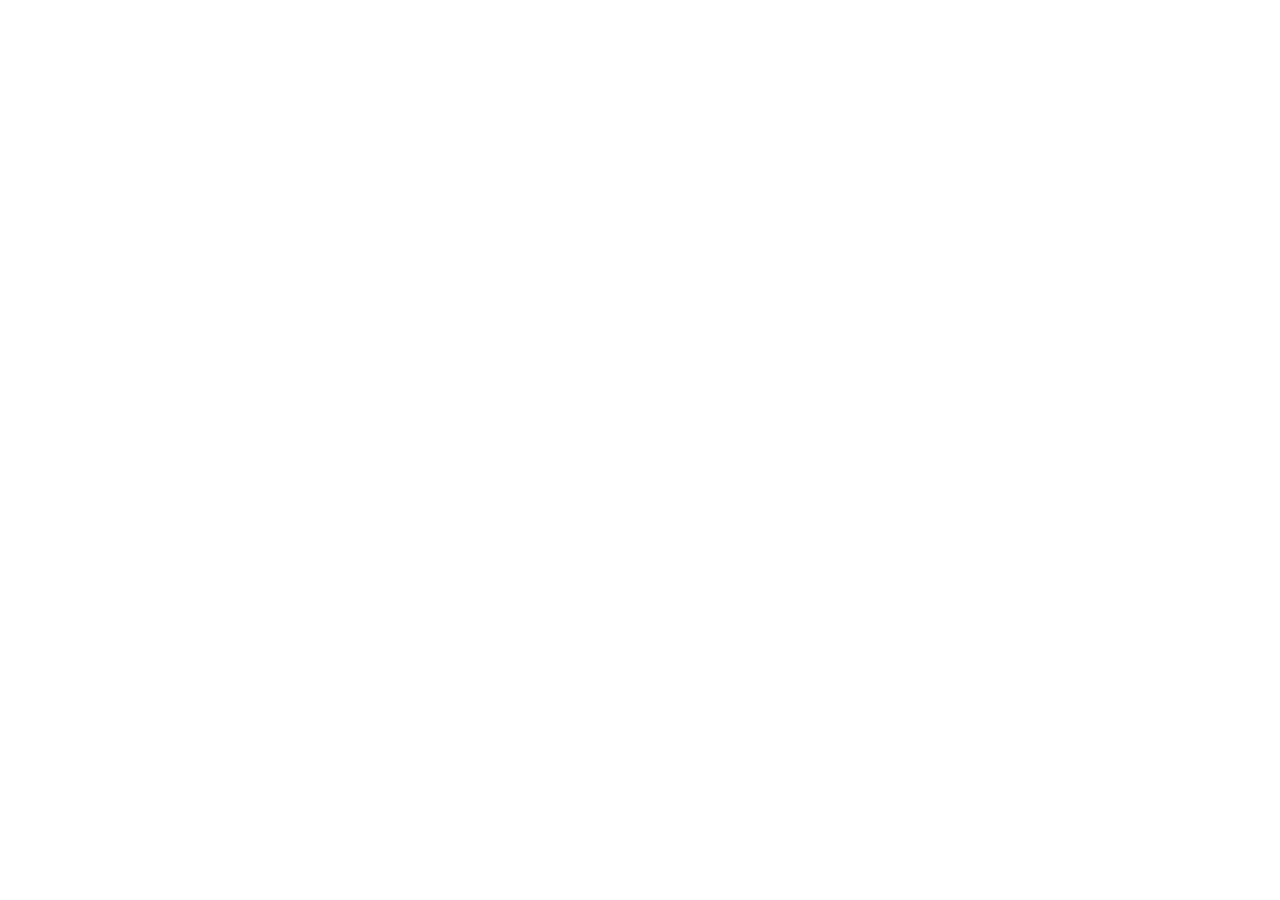
==== Magic Button/index.html @ 5d7eef4b "upload file" ====
<!DOCTYPE html>
<html lang="en">
<head>
    <meta charset="UTF-8">
    <meta name="viewport" content="width=device-width, initial-scale=1.0">
    <title>Magic Button</title>
    <link rel="stylesheet" href="style.css">
</head>
<body>
    










    <script src="script.js"></script>
</body>
</html>
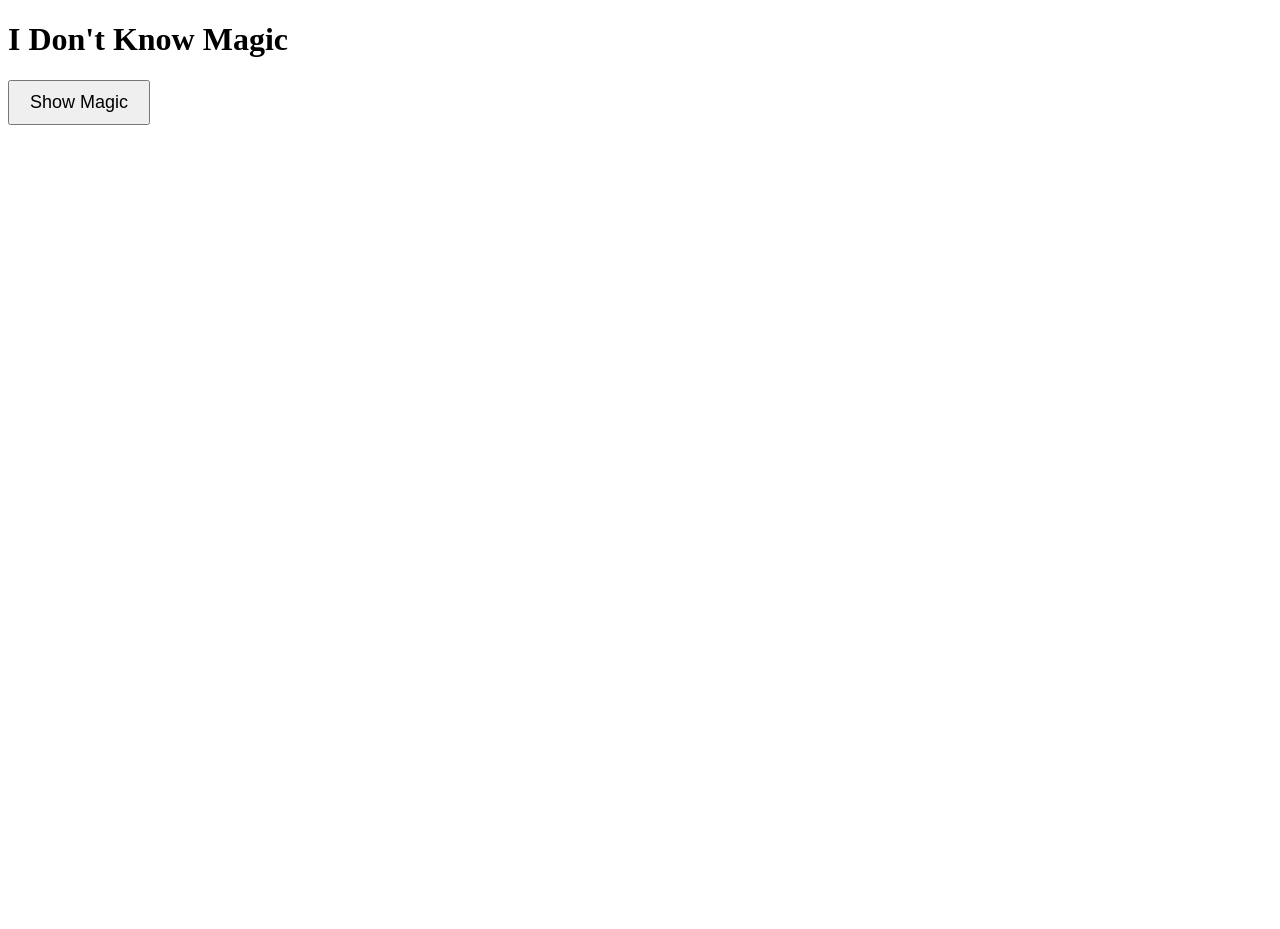
==== commit 1cca90cd: "magic button" ====
--- a/Magic Button/index.html
+++ b/Magic Button/index.html
@@ -9,7 +9,12 @@
 <body>
     
 
+<div id="container">
 
+    <h1 id="title">I Don't Know Magic</h1>
+    <button id="magicbtn">Show Magic</button>
+
+</div>
 
 
 
--- a/Magic Button/style.css
+++ b/Magic Button/style.css
@@ -0,0 +1,18 @@
+body{
+    display: block;
+    justify-content: center;
+    align-items: center;
+    height: 100vh;
+    transition: 05s;
+}
+
+.container{
+    text-align: center;
+}
+
+button{
+      padding: 10px 20px;
+    font-size: 18px;
+    cursor: pointer;
+    
+}
